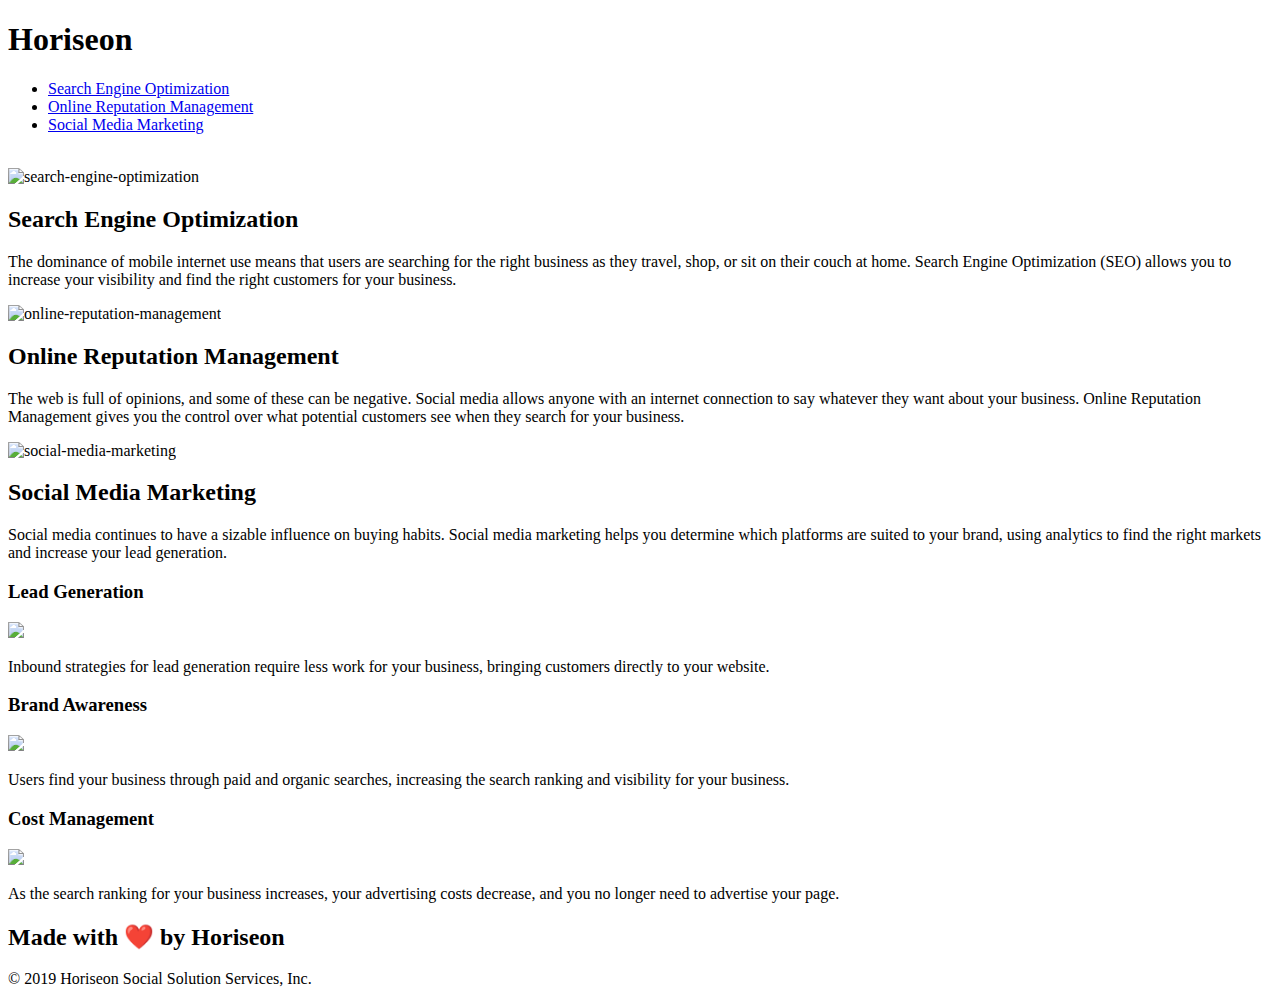
==== index.html @ d9fd3e3f "move files from develop to the main folder" ====
<!DOCTYPE html>
<html lang="en-us">
    
<head>
    <meta charset="UTF-8" />
    <link rel="stylesheet" href="./assets/css/style.css">
    <title>Digital resources site</title>
</head>

<body>
    <!--header-->
    <header class="header">
        <h1>Hori<span class="seo">seo</span>n</h1>
        <nav>
            <ul>
                <li>
                    <a href="#search-engine-optimization">Search Engine Optimization</a>
                </li>
                <li>
                    <a href="#online-reputation-management">Online Reputation Management</a>
                </li>
                <li>
                    <a href="#social-media-marketing">Social Media Marketing</a>
                </li>
            </ul>
        </nav>
    </header>

    <div class="hero"></div>
    
    <br>
    <Main class="content">
               <!-- added id to  -->
               <!-- added alt tags to images -->
        <div id="search-engine-optimization">
            <img src="./assets/images/search-engine-optimization.jpg" class="float-left" alt="search-engine-optimization"/>
            <h2>Search Engine Optimization</h2>
            <p>
                The dominance of mobile internet use means that users are searching for the right business as they travel, shop, or sit on their couch at home. Search Engine Optimization (SEO) allows you to increase your visibility and find the right customers for your business.
            </p>
        </div>
        <div id="online-reputation-management">
            <img src="./assets/images/online-reputation-management.jpg" class="float-right" alt="online-reputation-management"/> 
            <h2>Online Reputation Management</h2>
            <p>
                The web is full of opinions, and some of these can be negative. Social media allows anyone with an internet connection to say whatever they want about your business. Online Reputation Management gives you the control over what potential customers see when they search for your business.
            </p>
        </div>
        <div id="social-media-marketing">
            <img src="./assets/images/social-media-marketing.jpg" class="float-left" alt="social-media-marketing"/>
            <h2>Social Media Marketing</h2>
            <p>
                Social media continues to have a sizable influence on buying habits. Social media marketing helps you determine which platforms are suited to your brand, using analytics to find the right markets and increase your lead generation.
            </p>
        </div>
    </Main>
    <!-- change dive to asside -->
    <asside class="benefits">
        <div class="benefit-lead">
            <h3>Lead Generation</h3>
            <img src="./assets/images/lead-generation.png" />
            <p>
                Inbound strategies for lead generation require less work for your business, bringing customers directly to your website.
            </p>
        </div>
        <div class="benefit-brand">
            <h3>Brand Awareness</h3>
            <img src="./assets/images/brand-awareness.png" />
            <p>
                Users find your business through paid and organic searches, increasing the search ranking and visibility for your business.
            </p>
        </div>
        <div class="benefit-cost">
            <h3>Cost Management</h3>
            <img src="./assets/images/cost-management.png"></img>
            <p>
                As the search ranking for your business increases, your advertising costs decrease, and you no longer need to advertise your page.
            </p>
        </div>
    </asside>
    <!-- change div to footer -->

    <footer class="footer">
        <h2>Made with ❤️️ by Horiseon</h2>
        <p>
            &copy; 2019 Horiseon Social Solution Services, Inc.
        </p>
    </footer>
</body>

</html>
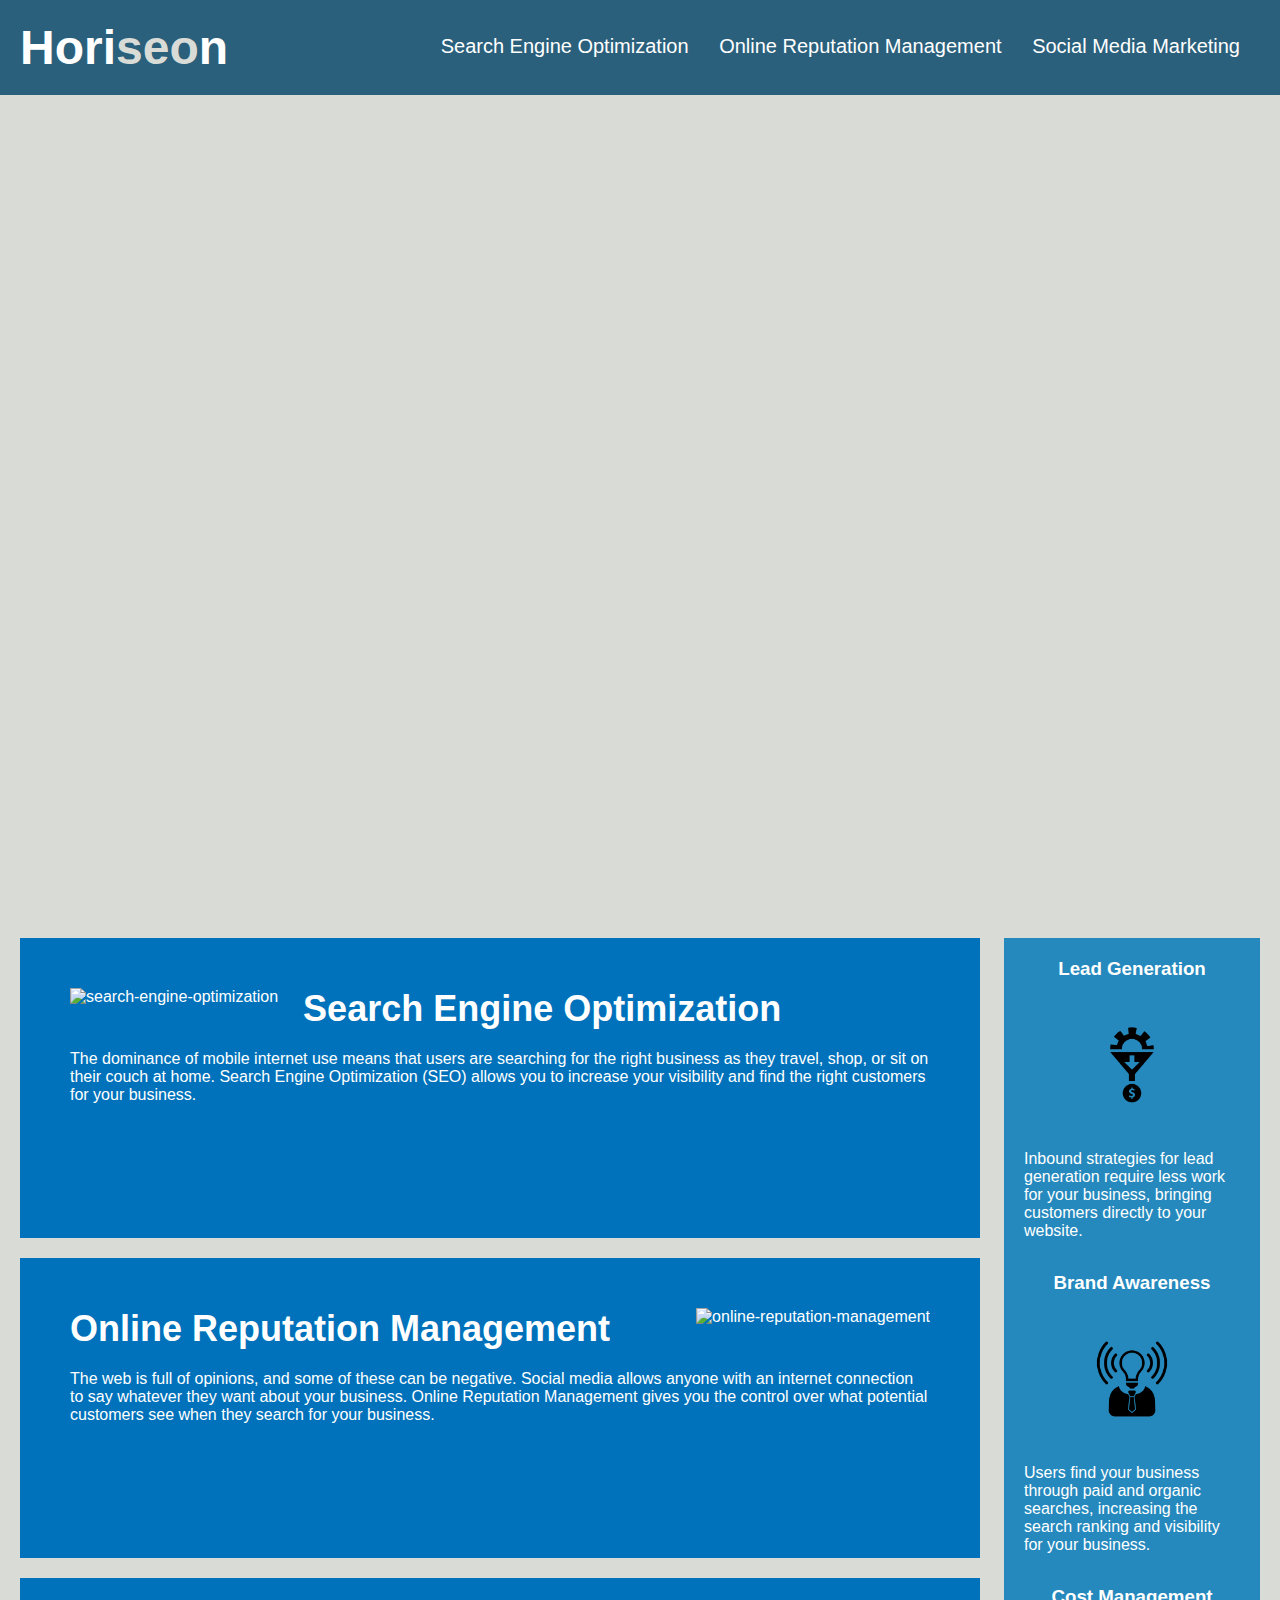
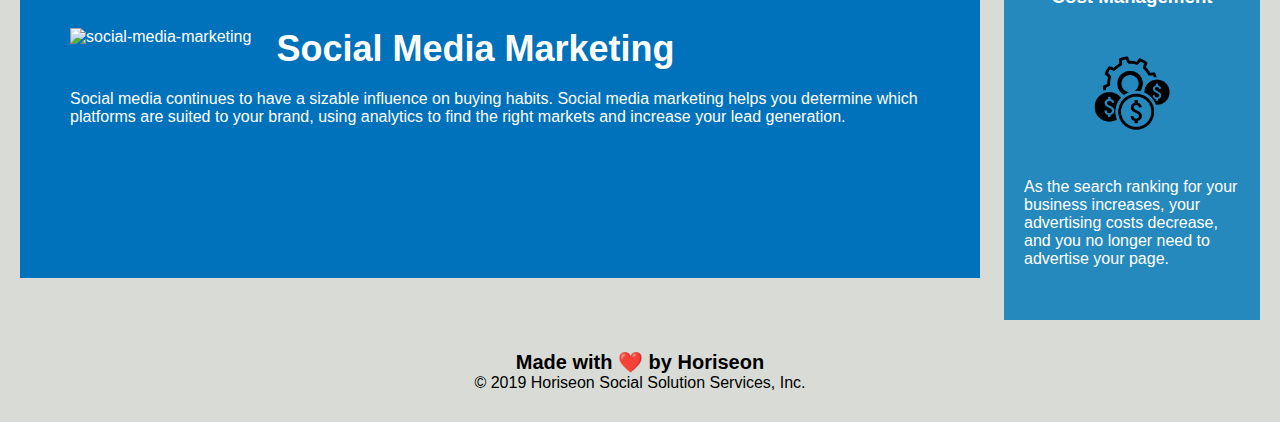
==== commit 8f32d133: "change the folder capitalization on assets" ====
--- a/index.html
+++ b/index.html
@@ -3,7 +3,7 @@
     
 <head>
     <meta charset="UTF-8" />
-    <link rel="stylesheet" href="./assets/css/style.css">
+    <link rel="stylesheet" href="./Assets/css/style.css">
     <title>Digital resources site</title>
 </head>
 
@@ -33,21 +33,21 @@
                <!-- added id to  -->
                <!-- added alt tags to images -->
         <div id="search-engine-optimization">
-            <img src="./assets/images/search-engine-optimization.jpg" class="float-left" alt="search-engine-optimization"/>
+            <img src="./Assets/images/search-engine-optimization.jpg" class="float-left" alt="search-engine-optimization"/>
             <h2>Search Engine Optimization</h2>
             <p>
                 The dominance of mobile internet use means that users are searching for the right business as they travel, shop, or sit on their couch at home. Search Engine Optimization (SEO) allows you to increase your visibility and find the right customers for your business.
             </p>
         </div>
         <div id="online-reputation-management">
-            <img src="./assets/images/online-reputation-management.jpg" class="float-right" alt="online-reputation-management"/> 
+            <img src="./Assets/images/online-reputation-management.jpg" class="float-right" alt="online-reputation-management"/> 
             <h2>Online Reputation Management</h2>
             <p>
                 The web is full of opinions, and some of these can be negative. Social media allows anyone with an internet connection to say whatever they want about your business. Online Reputation Management gives you the control over what potential customers see when they search for your business.
             </p>
         </div>
         <div id="social-media-marketing">
-            <img src="./assets/images/social-media-marketing.jpg" class="float-left" alt="social-media-marketing"/>
+            <img src="./Assets/images/social-media-marketing.jpg" class="float-left" alt="social-media-marketing"/>
             <h2>Social Media Marketing</h2>
             <p>
                 Social media continues to have a sizable influence on buying habits. Social media marketing helps you determine which platforms are suited to your brand, using analytics to find the right markets and increase your lead generation.
@@ -58,21 +58,21 @@
     <asside class="benefits">
         <div class="benefit-lead">
             <h3>Lead Generation</h3>
-            <img src="./assets/images/lead-generation.png" />
+            <img src="./Assets/images/lead-generation.png" />
             <p>
                 Inbound strategies for lead generation require less work for your business, bringing customers directly to your website.
             </p>
         </div>
         <div class="benefit-brand">
             <h3>Brand Awareness</h3>
-            <img src="./assets/images/brand-awareness.png" />
+            <img src="./Assets/images/brand-awareness.png" />
             <p>
                 Users find your business through paid and organic searches, increasing the search ranking and visibility for your business.
             </p>
         </div>
         <div class="benefit-cost">
             <h3>Cost Management</h3>
-            <img src="./assets/images/cost-management.png"></img>
+            <img src="./Assets/images/cost-management.png"></img>
             <p>
                 As the search ranking for your business increases, your advertising costs decrease, and you no longer need to advertise your page.
             </p>
--- a/Assets/css/style.css
+++ b/Assets/css/style.css
@@ -0,0 +1,200 @@
+* {
+    box-sizing: border-box;
+    padding: 0;
+    margin: 0;
+}
+
+body {
+    background-color: #d9dcd6;
+}
+/* Here is the header and their color and size */
+.header {
+    padding: 20px;
+    font-family: 'Trebuchet MS', 'Lucida Sans Unicode', 'Lucida Grande', 'Lucida Sans', Arial, sans-serif;
+    background-color: #2a607c;
+    color: #ffffff;
+}
+
+.header h1 {
+    display: inline-block;
+    font-size: 48px;
+}
+
+.header h1 .seo {
+    color: #d9dcd6;
+}
+/* I changed header tag from Div tag to Nav */
+.header nav {
+    padding-top: 15px;
+    margin-right: 20px;
+    float: right;
+    font-family: 'Gill Sans', 'Gill Sans MT', Calibri, 'Trebuchet MS', sans-serif;
+    font-size: 20px;
+}
+/* here is the header change from div to nav */
+.header nav ul {
+    list-style-type: none;
+}
+
+.header nav ul li {
+    display: inline-block;
+    margin-left: 25px;
+}
+
+a {
+    color: #ffffff;
+    text-decoration: none;
+}
+
+p {
+    font-size: 16px;
+}
+
+.hero {
+    height: 800px;
+    width: 100%;
+    margin-bottom: 25px;
+    background-image: url("../images/digital-marketing-meeting.jpg");
+    background-size: cover;
+    background-position: center;
+}
+
+.float-left {
+    float: left;
+    margin-right: 25px;
+}
+
+.float-right {
+    float: right;
+    margin-left: 25px;
+}
+/* main conten- this change from div */
+.content {
+    width: 75%;
+    display: inline-block;
+    margin-left: 20px;
+}
+/* ------aside content information----- */
+.benefits {
+    margin-right: 20px;
+    padding: 20px;
+    clear: both;
+    float: right;
+    width: 20%;
+    height: 100%;
+    font-family: 'Gill Sans', 'Gill Sans MT', Calibri, 'Trebuchet MS', sans-serif;
+    background-color: #2589bd;
+}
+
+.benefit-lead {
+    margin-bottom: 32px;
+    color: #ffffff;
+}
+
+.benefit-brand {
+    margin-bottom: 32px;
+    color: #ffffff;
+}
+
+.benefit-cost {
+    margin-bottom: 32px;
+    color: #ffffff;
+}
+
+.benefit-lead h3 {
+    margin-bottom: 10px;
+    text-align: center;
+}
+
+.benefit-brand h3 {
+    margin-bottom: 10px;
+    text-align: center;
+}
+
+.benefit-cost h3 {
+    margin-bottom: 10px;
+    text-align: center;
+}
+
+.benefit-lead img {
+    display: block;
+    margin: 10px auto;
+    max-width: 150px;
+}
+
+.benefit-brand img {
+    display: block;
+    margin: 10px auto;
+    max-width: 150px;
+}
+
+.benefit-cost img {
+    display: block;
+    margin: 10px auto;
+    max-width: 150px;
+}
+
+#search-engine-optimization {
+    margin-bottom: 20px;
+    padding: 50px;
+    height: 300px;
+    font-family: 'Gill Sans', 'Gill Sans MT', Calibri, 'Trebuchet MS', sans-serif;
+    background-color: #0072bb;
+    color: #ffffff;
+}
+
+#online-reputation-management {
+    margin-bottom: 20px;
+    padding: 50px;
+    height: 300px;
+    font-family: 'Gill Sans', 'Gill Sans MT', Calibri, 'Trebuchet MS', sans-serif;
+    background-color: #0072bb;
+    color: #ffffff;
+}
+
+#social-media-marketing {
+    margin-bottom: 20px;
+    padding: 50px;
+    height: 300px;
+    font-family: 'Gill Sans', 'Gill Sans MT', Calibri, 'Trebuchet MS', sans-serif;
+    background-color: #0072bb;
+    color: #ffffff;
+}
+
+#search-engine-optimization img {
+    max-height: 200px;
+}
+
+#online-reputation-management img {
+    max-height: 200px;
+}
+
+#social-media-marketing img {
+    max-height: 200px;
+}
+
+#search-engine-optimization h2 {
+    margin-bottom: 20px;
+    font-size: 36px;
+}
+
+#online-reputation-management h2 {
+    margin-bottom: 20px;
+    font-size: 36px;
+}
+
+#social-media-marketing h2 {
+    margin-bottom: 20px;
+    font-size: 36px;
+}
+/*--section for page footter content--- */
+.footer {
+    padding: 30px;
+    clear: both;
+    font-family: 'Trebuchet MS', 'Lucida Sans Unicode', 'Lucida Grande', 'Lucida Sans', Arial, sans-serif;
+    text-align: center;
+}
+
+.footer h2 {
+    font-size: 20px;
+}
